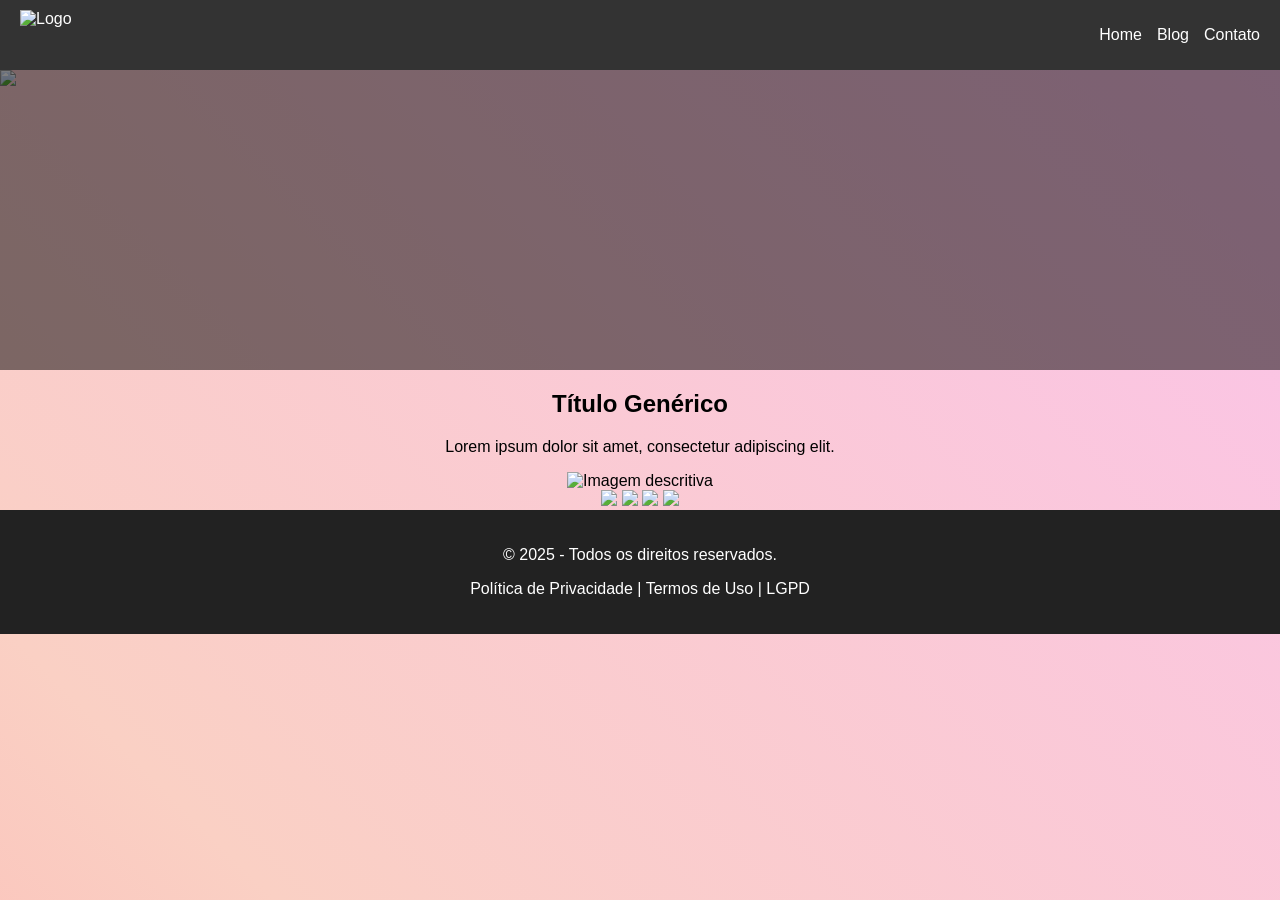
==== index.html @ 28c19094 "first commit" ====
<!DOCTYPE html>
<html lang="pt">
<head>
    <meta charset="UTF-8">
    <meta name="viewport" content="width=device-width, initial-scale=1.0">
    <title>Website Genérico</title>
    <link rel="stylesheet" href="styles.css">
</head>
<body>
    <header>
        <nav class="navbar">
            <!-- Troque o nome "Logo" por uma imagem usando o picsum. -->
            <div class="logo"> 
                <img src="https://picsum.photos/200/50" alt="Logo">
            </div>
            <button class="menu-toggle">☰</button>
            <ul class="nav-links">
                <li><a href="index.html">Home</a></li>
                <li><a href="blog.html">Blog</a></li>
                <li><a href="contato.html">Contato</a></li>
            </ul>
        </nav>
    </header>

    <section class="hero fade-in">
        <div class="slider">
            <img src="https://picsum.photos/1200/400?random=1" class="slide active">
            <img src="https://picsum.photos/1200/400?random=2" class="slide">
            <img src="https://picsum.photos/1200/400?random=3" class="slide">
        </div>
    </section>

    <section class="main-content fade-in">
        <div class="content-wrapper">
            <div class="text">
                <h2>Título Genérico</h2>
                <p>Lorem ipsum dolor sit amet, consectetur adipiscing elit.</p>
            </div>
            <img src="https://picsum.photos/500/300?random=4" alt="Imagem descritiva">
        </div>
    </section>

    <section class="gallery fade-in">
        <div class="grid">
            <img src="https://picsum.photos/150/150?random=5" class="hover-zoom">
            <img src="https://picsum.photos/150/150?random=6" class="hover-zoom">
            <img src="https://picsum.photos/150/150?random=7" class="hover-zoom">
            <img src="https://picsum.photos/150/150?random=8" class="hover-zoom">
        </div>
    </section>

    <footer class="fade-in">
        <p>© 2025 - Todos os direitos reservados.</p>
        <p>Política de Privacidade | Termos de Uso | LGPD</p>
    </footer>

    <div id="loading">
        <div class="spinner"></div>
    </div>

    <div id="progress-bar"></div>

    <script src="script.js"></script>
</body>
</html>
---- styles.css ----
body {
    font-family: Arial, sans-serif;
    margin: 0;
    padding: 0;
    text-align: center;
    background: linear-gradient(45deg, #ff9a9e, #fad0c4, #fbc2eb, #a6c1ee, #f6d365);
    background-size: 400% 400%;
    /* animation: gradientBG 15s ease infinite; */

}

@keyframes gradientBG {
    0% { background-position: 0% 50%; }
    50% { background-position: 100% 50%; }
    100% { background-position: 0% 50%; }
}

.navbar {
    display: flex;
    justify-content: space-between;
    padding: 10px 20px;
    background: #333;
    color: white;
}

.nav-links {
    list-style: none;
    display: flex;
    gap: 15px;
}

.nav-links a {
    color: white;
    text-decoration: none;
    transition: color 0.3s, transform 0.3s;
}

.nav-links a:hover {
    color: #3498db;
    transform: scale(1.1);
}

.menu-toggle {
    display: none;
    background: none;
    border: none;
    color: white;
    font-size: 24px;
    cursor: pointer;
}

.hero {
    height: 300px;
    overflow: hidden;
    position: relative;
}

.hero::before {
    content: '';
    position: absolute;
    top: 0;
    left: 0;
    width: 100%;
    height: 100%;
    background: rgba(0, 0, 0, 0.5);
    z-index: 1;
}

.slide {
    width: 100%;
    display: none;
}

.active {
    display: block;
}

.main-content, .gallery, .contact, .map, footer {
    opacity: 0;
    transform: translateY(20px);
    transition: opacity 0.6s ease-out, transform 0.6s ease-out;
}

.main-content.visible, .gallery.visible, .contact.visible, .map.visible, footer.visible {
    opacity: 1;
    transform: translateY(0);
}

.grid img, .blog article {
    transition: transform 0.3s, box-shadow 0.3s;
}

.hover-zoom:hover, .blog article:hover {
    transform: scale(1.1);
    box-shadow: 0 10px 20px rgba(0, 0, 0, 0.2);
}

footer {
    background: #222;
    color: white;
    padding: 20px;
    /* Empurra o footer para o final sem espaços exagerados */
    margin-top: auto;
}


#loading {
    position: fixed;
    top: 0;
    left: 0;
    width: 100%;
    height: 100%;
    background: white;
    display: flex;
    justify-content: center;
    align-items: center;
    z-index: 1000;
}

.spinner {
    border: 4px solid #f3f3f3;
    border-top: 4px solid #3498db;
    border-radius: 50%;
    width: 40px;
    height: 40px;
    animation: spin 1s linear infinite;
}

@keyframes spin {
    0% { transform: rotate(0deg); }
    100% { transform: rotate(360deg); }
}

#progress-bar {
    position: fixed;
    top: 0;
    left: 0;
    height: 5px;
    background: #3498db;
    width: 0%;
    z-index: 1000;
}

@media (max-width: 768px) {
    .menu-toggle {
        display: block;
    }
    .nav-links {
        display: none;
        flex-direction: column;
        position: absolute;
        top: 60px;
        right: 20px;
        background: #333;
        padding: 10px;
    }
    .nav-links.active {
        display: flex;
    }
}

a img {
    transition: transform 0.1s ease-in-out;
}

a img:hover {
    transform: scale(1.1);
}
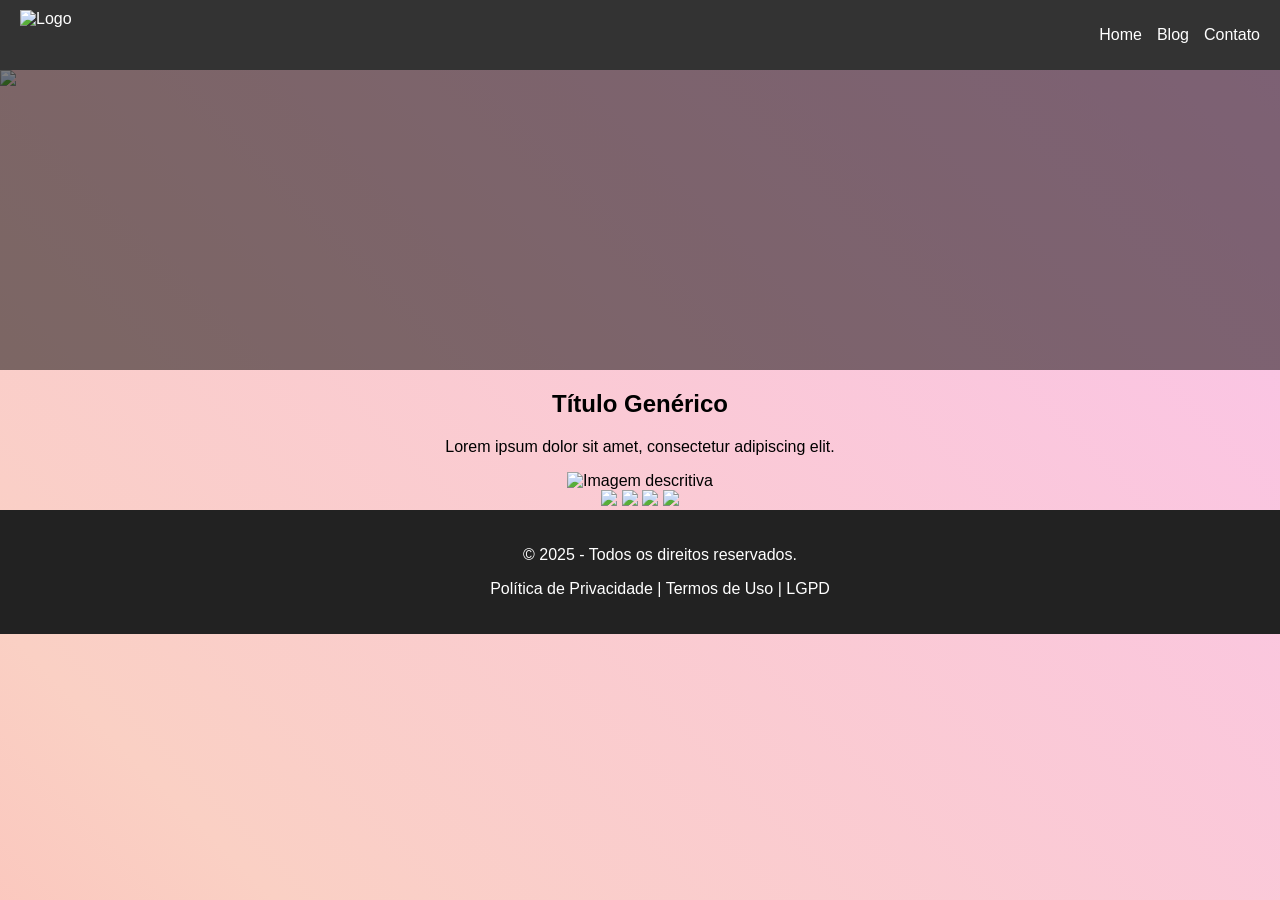
==== commit c723f209: "4 commit" ====
--- a/index.html
+++ b/index.html
@@ -49,7 +49,7 @@
         </div>
     </section>
 
-    <footer class="fade-in">
+    <footer class="fade-in ">
         <p>© 2025 - Todos os direitos reservados.</p>
         <p>Política de Privacidade | Termos de Uso | LGPD</p>
     </footer>
--- a/styles.css
+++ b/styles.css
@@ -100,10 +100,18 @@
     color: white;
     padding: 20px;
     /* Empurra o footer para o final sem espaços exagerados */
-    margin-top: auto;
+    /* margin-top: auto; */
+    /* position: fixed; */
+    bottom: 0;
+    width: 100%;
+    
+
 }
 
-
+ .footer_gambiarra {
+    margin:50px;
+ }
+ 
 #loading {
     position: fixed;
     top: 0;
